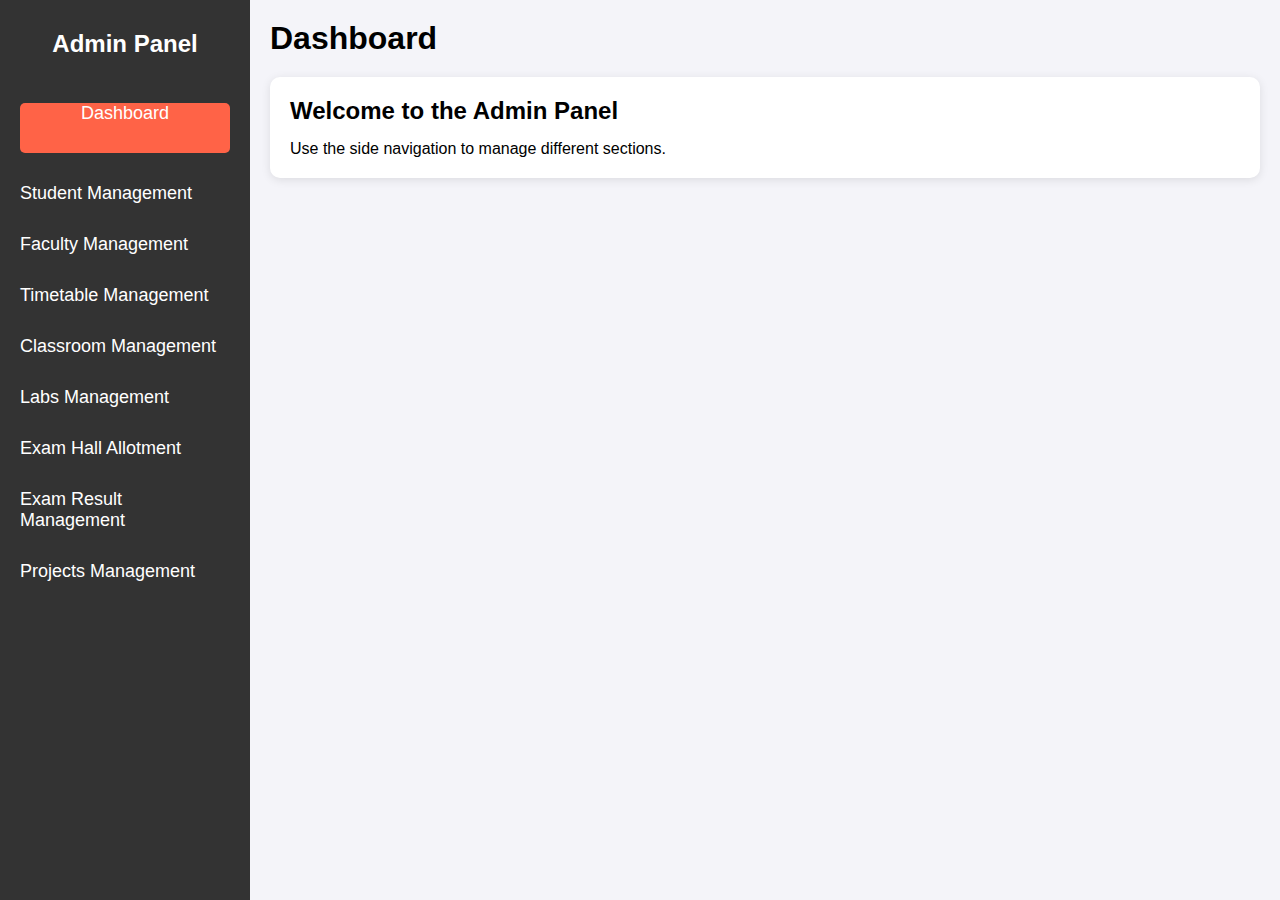
==== admin.html @ 744c6907 "Add files via upload" ====
<!DOCTYPE html>
<html lang="en">
<head>
    <meta charset="UTF-8">
    <meta name="viewport" content="width=device-width, initial-scale=1.0">
    <title>Admin Panel</title>
    <link rel="stylesheet" href="admin-style.css">
    <style>
        /* Basic Reset */
        * {
            margin: 0;
            padding: 0;
            box-sizing: border-box;
            font-family: 'Poppins', sans-serif;
        }

        body {
            display: flex;
            min-height: 100vh;
            background-color: #f4f4f9;
        }

        /* Sidebar Styling */
        .sidebar {
            width: 250px;
            height: 100vh;
            background-color: #333;
            padding-top: 30px;
            position: fixed;
            left: 0;
            top: 0;
            transition: all 0.3s ease;
        }

        .sidebar h2 {
            color: #fff;
            text-align: center;
            margin-bottom: 30px;
        }

        .sidebar ul {
            list-style-type: none;
            padding: 0;
        }

        .sidebar ul li {
            padding: 15px 20px;
            text-align: left;
        }

        .sidebar ul li a {
            color: #fff;
            text-decoration: none;
            font-size: 18px;
            display: block;
        }

        .sidebar ul li a:hover {
            background-color: #444;
            text-align: center;
            height: 50px;
            width: 100%;
            border-radius: 5px;
            transition: background-color 0.3s ease;
        }

        .sidebar ul li a.active {
            background-color: #ff6347;
            text-transform: inherit;
            text-align: center;
            height: 50px;
            width: 100%;
            border-radius: 5px;
        }

        /* Main Content */
        .main-content {
            margin-left: 250px;
            padding: 20px;
            width: calc(100% - 250px);
        }

        .main-content h1 {
            margin-bottom: 20px;
        }

        /* Content section styling */
        .card {
            background: white;
            padding: 20px;
            border-radius: 10px;
            margin-bottom: 20px;
            box-shadow: 0 2px 10px rgba(0,0,0,0.1);
        }

        .card h2 {
            margin-bottom: 15px;
        }

        /* Responsive adjustments */
        @media (max-width: 768px) {
            .sidebar {
                width: 100%;
                height: auto;
                position: relative;
            }

            .sidebar ul li {
                text-align: center;
            }

            .main-content {
                margin-left: 0;
                width: 100%;
            }
        }

        /* Hidden sections styling */
        .section {
            display: none;
        }

        .section.active {
            display: block;
        }
    </style>
</head>
<body>
    <!-- Sidebar Navigation -->
    <div class="sidebar">
        <h2>Admin Panel</h2>
        <ul>
            <li><a href="#" class="active" onclick="showSection('dashboard')">Dashboard</a></li>
            <li><a href="/management/studentmanagement.html" onclick="showSection('student')">Student Management</a></li>
            <li><a href="/management/facultymanagement.html" onclick="showSection('faculty')">Faculty Management</a></li>
            <li><a href="/management/timetablemanagement.html" onclick="showSection('timetable')">Timetable Management</a></li>
            <li><a href="/management/classroommanagement.html" onclick="showSection('classroom')">Classroom Management</a></li>
            <li><a href="/management/labsmanagement.html" onclick="showSection('labs')">Labs Management</a></li>
            <li><a href="/management/hallallotment.html" onclick="showSection('exam-hall')">Exam Hall Allotment</a></li>
            <li><a href="/management/result.html" onclick="showSection('exam-result')">Exam Result Management</a></li>
            <li><a href="/management/projects.html" onclick="showSection('projects')">Projects Management</a></li>
        </ul>
    </div>

    <!-- Main Content -->
    <div class="main-content">
        <!-- Dashboard Section -->
        <div id="dashboard" class="section active">
            <h1>Dashboard</h1>
            <div class="card">
                <h2>Welcome to the Admin Panel</h2>
                <p>Use the side navigation to manage different sections.</p>
            </div>
        </div>

        <!-- Student Management Section -->
        <div id="student" class="section">
            <h1>Student Management</h1>
            <div class="card">
                <h2>Manage Students</h2>
                <p>Manage student details, registrations, and allotments.</p>
            </div>
        </div>

        <!-- Faculty Management Section -->
        <div id="faculty" class="section">
            <h1>Faculty Management</h1>
            <div class="card">
                <h2>Manage Faculty</h2>
                <p>Manage faculty details, assignments, and departments.</p>
            </div>
        </div>

        <!-- Timetable Management Section -->
        <div id="timetable" class="section">
            <h1>Timetable Management</h1>
            <div class="card">
                <h2>Manage Timetables</h2>
                <p>Organize and manage timetables for all classes.</p>
            </div>
        </div>

        <!-- Classroom Management Section -->
        <div id="classroom" class="section">
            <h1>Classroom Management</h1>
            <div class="card">
                <h2>Manage Classrooms</h2>
                <p>Assign classrooms to different batches and manage availability.</p>
            </div>
        </div>

        <!-- Labs Management Section -->
        <div id="labs" class="section">
            <h1>Labs Management</h1>
            <div class="card">
                <h2>Manage Labs</h2>
                <p>Organize and assign labs for practical sessions.</p>
            </div>
        </div>

        <!-- Exam Hall Allotment Section -->
        <div id="exam-hall" class="section">
            <h1>Exam Hall Allotment</h1>
            <div class="card">
                <h2>Manage Exam Hall Allotments</h2>
                <p>Allot exam halls for students during exams.</p>
            </div>
        </div>

        <!-- Exam Result Management Section -->
        <div id="exam-result" class="section">
            <h1>Exam Result Management</h1>
            <div class="card">
                <h2>Manage Exam Results</h2>
                <p>Enter and manage student exam results.</p>
            </div>
        </div>

        <!-- Projects Management Section -->
        <div id="projects" class="section">
            <h1>Projects Management</h1>
            <div class="card">
                <h2>Manage Projects</h2>
                <p>Track student and faculty projects and progress.</p>
            </div>
        </div>
    </div>

    <!-- JavaScript to Switch Sections -->
    <script>
        function showSection(sectionId) {
            // Hide all sections
            var sections = document.querySelectorAll('.section');
            sections.forEach(function(section) {
                section.classList.remove('active');
            });

            // Show the clicked section
            document.getElementById(sectionId).classList.add('active');

            // Remove active class from all links
            var links = document.querySelectorAll('.sidebar ul li a');
            links.forEach(function(link) {
                link.classList.remove('active');
            });

            // Add active class to the clicked link
            event.target.classList.add('active');
        }
    </script>
</body>
</html>
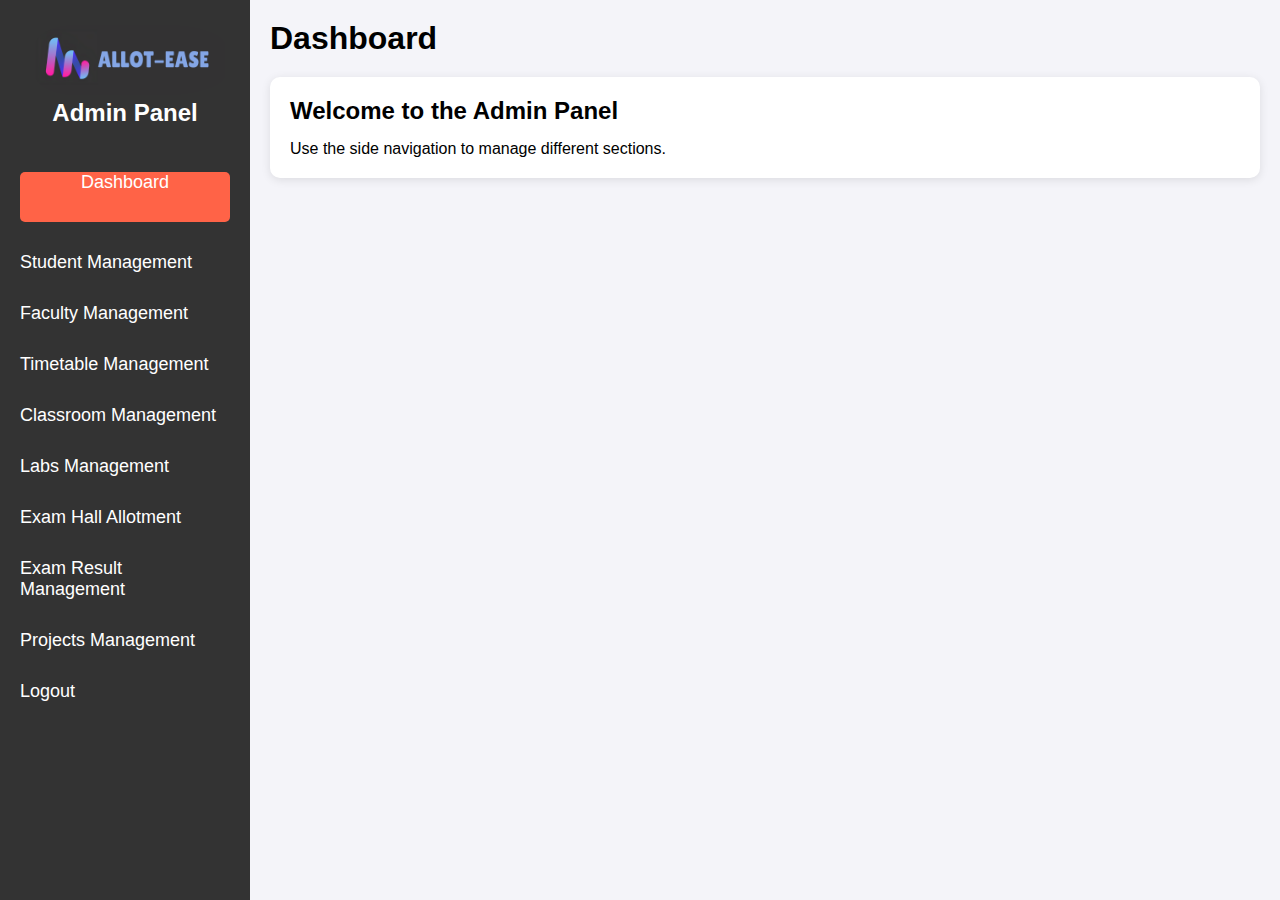
==== commit 2c3b7515: "Update admin.html" ====
--- a/admin.html
+++ b/admin.html
@@ -4,131 +4,15 @@
     <meta charset="UTF-8">
     <meta name="viewport" content="width=device-width, initial-scale=1.0">
     <title>Admin Panel</title>
-    <link rel="stylesheet" href="admin-style.css">
-    <style>
-        /* Basic Reset */
-        * {
-            margin: 0;
-            padding: 0;
-            box-sizing: border-box;
-            font-family: 'Poppins', sans-serif;
-        }
-
-        body {
-            display: flex;
-            min-height: 100vh;
-            background-color: #f4f4f9;
-        }
-
-        /* Sidebar Styling */
-        .sidebar {
-            width: 250px;
-            height: 100vh;
-            background-color: #333;
-            padding-top: 30px;
-            position: fixed;
-            left: 0;
-            top: 0;
-            transition: all 0.3s ease;
-        }
-
-        .sidebar h2 {
-            color: #fff;
-            text-align: center;
-            margin-bottom: 30px;
-        }
-
-        .sidebar ul {
-            list-style-type: none;
-            padding: 0;
-        }
-
-        .sidebar ul li {
-            padding: 15px 20px;
-            text-align: left;
-        }
-
-        .sidebar ul li a {
-            color: #fff;
-            text-decoration: none;
-            font-size: 18px;
-            display: block;
-        }
-
-        .sidebar ul li a:hover {
-            background-color: #444;
-            text-align: center;
-            height: 50px;
-            width: 100%;
-            border-radius: 5px;
-            transition: background-color 0.3s ease;
-        }
-
-        .sidebar ul li a.active {
-            background-color: #ff6347;
-            text-transform: inherit;
-            text-align: center;
-            height: 50px;
-            width: 100%;
-            border-radius: 5px;
-        }
-
-        /* Main Content */
-        .main-content {
-            margin-left: 250px;
-            padding: 20px;
-            width: calc(100% - 250px);
-        }
-
-        .main-content h1 {
-            margin-bottom: 20px;
-        }
-
-        /* Content section styling */
-        .card {
-            background: white;
-            padding: 20px;
-            border-radius: 10px;
-            margin-bottom: 20px;
-            box-shadow: 0 2px 10px rgba(0,0,0,0.1);
-        }
-
-        .card h2 {
-            margin-bottom: 15px;
-        }
-
-        /* Responsive adjustments */
-        @media (max-width: 768px) {
-            .sidebar {
-                width: 100%;
-                height: auto;
-                position: relative;
-            }
-
-            .sidebar ul li {
-                text-align: center;
-            }
-
-            .main-content {
-                margin-left: 0;
-                width: 100%;
-            }
-        }
-
-        /* Hidden sections styling */
-        .section {
-            display: none;
-        }
-
-        .section.active {
-            display: block;
-        }
-    </style>
+    <link rel="icon" href="/assests/logo.ico" type="image/x-icon">
+    <link rel="stylesheet" href="/css/admin1.css">
 </head>
 <body>
     <!-- Sidebar Navigation -->
     <div class="sidebar">
+        <img src="/assests/ALLOT-EASE.png" alt="profileImage" >
         <h2>Admin Panel</h2>
+        
         <ul>
             <li><a href="#" class="active" onclick="showSection('dashboard')">Dashboard</a></li>
             <li><a href="/management/studentmanagement.html" onclick="showSection('student')">Student Management</a></li>
@@ -139,6 +23,7 @@
             <li><a href="/management/hallallotment.html" onclick="showSection('exam-hall')">Exam Hall Allotment</a></li>
             <li><a href="/management/result.html" onclick="showSection('exam-result')">Exam Result Management</a></li>
             <li><a href="/management/projects.html" onclick="showSection('projects')">Projects Management</a></li>
+            <li style="margin-top: auto;"><a href="index.html" id="logout-btn">Logout</a></li>
         </ul>
     </div>
 
@@ -227,26 +112,6 @@
     </div>
 
     <!-- JavaScript to Switch Sections -->
-    <script>
-        function showSection(sectionId) {
-            // Hide all sections
-            var sections = document.querySelectorAll('.section');
-            sections.forEach(function(section) {
-                section.classList.remove('active');
-            });
-
-            // Show the clicked section
-            document.getElementById(sectionId).classList.add('active');
-
-            // Remove active class from all links
-            var links = document.querySelectorAll('.sidebar ul li a');
-            links.forEach(function(link) {
-                link.classList.remove('active');
-            });
-
-            // Add active class to the clicked link
-            event.target.classList.add('active');
-        }
-    </script>
+    <script src="/js/admin.js"></script>
 </body>
 </html>
--- a/css/admin1.css
+++ b/css/admin1.css
@@ -0,0 +1,184 @@
+       /* Basic Reset */
+       * {
+        margin: 0;
+        padding: 0;
+        box-sizing: border-box;
+        font-family: 'Poppins', sans-serif;
+    }
+
+    body {
+        display: flex;
+        min-height: 100vh;
+        background-color: #f4f4f9;
+    }
+
+    /* Sidebar Styling */
+    .sidebar {
+        width: 250px;
+        height: 100vh;
+        background-color: #333;
+        padding-top: 30px;
+        position: fixed;
+        left: 0;
+        top: 0;
+        transition: all 0.3s ease;
+    }
+    .sidebar img{
+        height: 70px;
+        width: 210px;
+        margin-top: -5px;
+        margin-left: 15px;
+        padding-left: 20px;
+        border-radius: 30%;
+        box-shadow: #f4f4f9;
+    }
+    .sidebar h2 {
+        color: #fff;
+        text-align: center;
+        margin-bottom: 30px;
+    }
+
+    .sidebar ul {
+        list-style-type: none;
+        padding: 0;
+    }
+
+    .sidebar ul li {
+        padding: 15px 20px;
+        text-align: left;
+    }
+
+    .sidebar ul li a {
+        color: #fff;
+        text-decoration: none;
+        font-size: 18px;
+        display: block;
+    }
+
+    .sidebar ul li a:hover {
+        background-color: #444;
+        text-align: center;
+        height: 50px;
+        width: 100%;
+        border-radius: 5px;
+        transition: background-color 0.3s ease;
+    }
+
+    .sidebar ul li a.active {
+        background-color: #ff6347;
+        text-transform: inherit;
+        text-align: center;
+        height: 50px;
+        width: 100%;
+        border-radius: 5px;
+    }
+
+    /* Main Content */
+    .main-content {
+        margin-left: 250px;
+        padding: 20px;
+        width: calc(100% - 250px);
+    }
+
+    .main-content h1 {
+        margin-bottom: 20px;
+    }
+     /* Form and Section Styling */
+     .form-section {
+        display: none; /* Initially hidden */
+    }
+
+    .form-section.active {
+        display: block; /* Shown when active */
+    }
+
+    form {
+        background-color: #fff;
+        padding: 20px;
+        border-radius: 8px;
+        box-shadow: 0 2px 10px rgba(0, 0, 0, 0.1);
+    }
+
+    form input, form select {
+        width: 100%;
+        padding: 10px;
+        margin: 10px 0;
+        border-radius: 4px;
+        border: 1px solid #ccc;
+    }
+
+    form button {
+        padding: 10px 20px;
+        background-color: #333;
+        color: #fff;
+        border: none;
+        cursor: pointer;
+        border-radius: 4px;
+    }
+
+    form button:hover {
+        background-color: #444;
+    }
+
+    /* Button Navigation under Student Management */
+    .button-group {
+        margin-bottom: 20px;
+    }
+
+    .button-group button {
+        padding: 10px 20px;
+        margin-right: 10px;
+        background-color: #333;
+        color: #fff;
+        border: none;
+        cursor: pointer;
+        border-radius: 4px;
+    }
+
+    .button-group button:hover {
+        background-color: #444;
+    }
+
+    .button-group button.active {
+        background-color: #ff6347;
+    }
+
+    /* Content section styling */
+    .card {
+        background: white;
+        padding: 20px;
+        border-radius: 10px;
+        margin-bottom: 20px;
+        box-shadow: 0 2px 10px rgba(0,0,0,0.1);
+    }
+
+    .card h2 {
+        margin-bottom: 15px;
+    }
+
+    /* Responsive adjustments */
+    @media (max-width: 768px) {
+        .sidebar {
+            width: 100%;
+            height: auto;
+            position: relative;
+        }
+
+        .sidebar ul li {
+            text-align: center;
+        }
+
+        .main-content {
+            margin-left: 0;
+            width: 100%;
+        }
+    }
+
+    /* Hidden sections styling */
+    .section {
+        display: none;
+    }
+
+    .section.active {
+        display: block;
+    }
